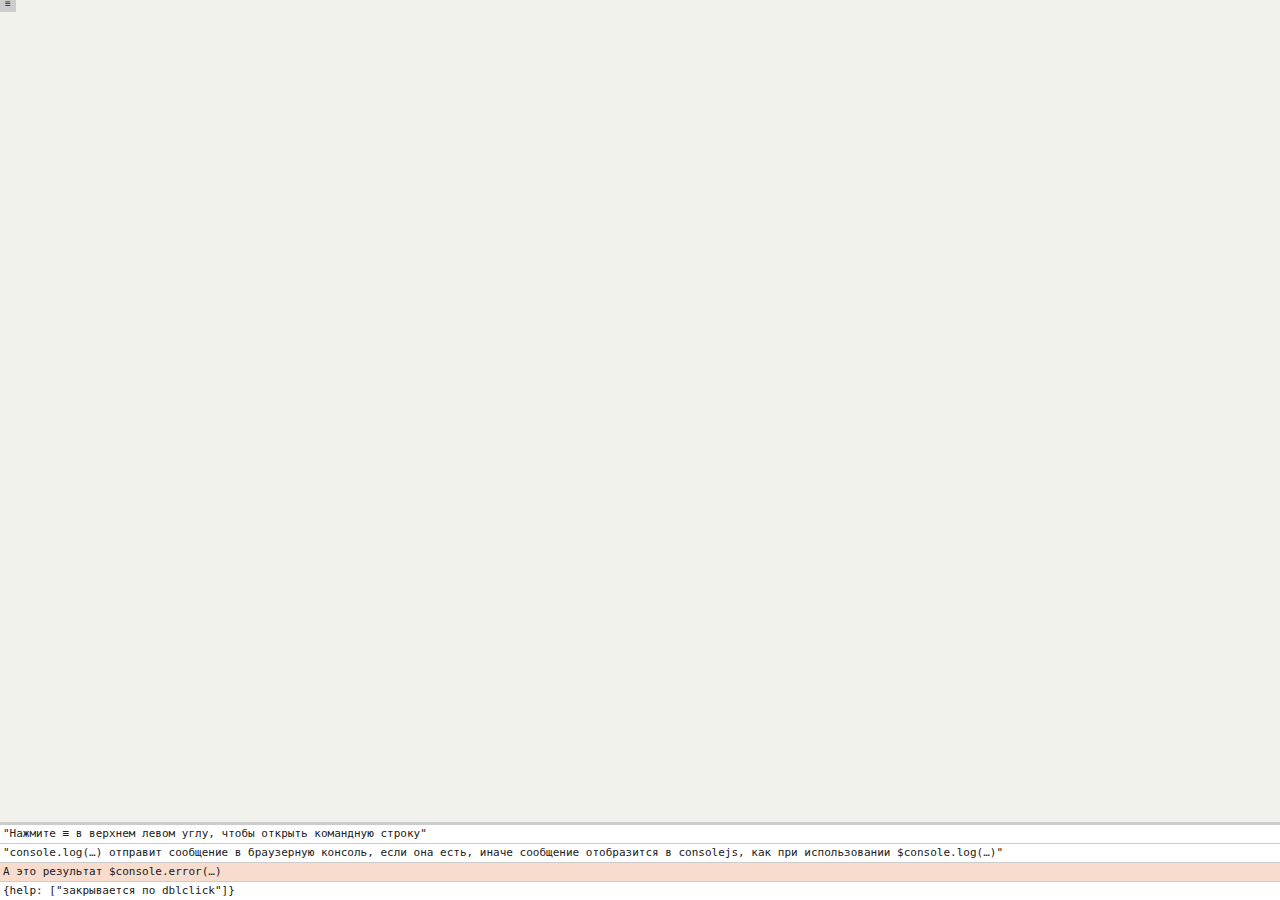
==== trunk/index.html @ c86721b5 "first commit" ====
﻿<!DOCTYPE html>
<html>
<head>
<meta charset="utf-8">
<title>consolejs</title>
<link rel="stylesheet" href="css/debug.css">
<style>
body {
	background: #f2f2ec;
}
</style>
</head>
<body>
<script src="js/common.js"></script>
<script src="js/debug.js"></script>
<script>
$console.log("Нажмите ≡ в верхнем левом углу, чтобы открыть командную строку");
$console.log("console.log(…) отправит сообщение в браузерную консоль, если она есть, иначе сообщение отобразится в consolejs, как при использовании $console.log(…)");
$console.error("А это результат $console.error(…)");
$console.log({help: ["закрывается по dblclick"]});
</script>
</body>
</html>
---- trunk/css/debug.css ----
﻿/*командная строка*/
#command-line-container, #command-line-container fieldset, #command-line-code, #command-line-toggler {
	margin: 0;
	padding: 0;
}
#command-line-container, #command-line-container fieldset, #command-line-code {
	line-height: 24px;
}
#command-line-container fieldset, #command-line-code, #command-line-toggler {
	height: 24px;
	border: none;
}
#command-line-code, #command-line-toggler {
	overflow: hidden;
	color: #202020;
}
#command-line-container {
	position: fixed;
	top: 0;
	right: 0;
	left: 0;
	height: 27px;
	background: #fff;
	border-bottom: 1px solid #444;
}
#command-line-container.hidden {
	display: block;
	top: -28px;
}
#command-line-container fieldset {
	padding: 0 3px;
	border-bottom: 3px solid #ccc;
}
#command-line-code {
	vertical-align: top;
	width: 100%;
	background: none;
	font-family: Consolas, monospace;
}
#command-line-code:focus {
	outline: none;
}
#command-line-toggler {
	position: absolute;
	top: 24px;
	left: 0;
	width: 16px;
	height: 16px;
	padding-bottom: 3px; /*выравнивает текст по вертикали в Firefox 3*/
	background: #ccc;
	font-size: 10px;
	line-height: 16px;
	text-align: center;
}

/*консоль*/
#console-container {
	overflow: auto;
	position: fixed;
	right: 0;
	bottom: 0;
	left: 0;
	max-height: 300px;
	background: #fff;
	border-top: 3px solid #ccc;
}
#console-container.hidden {
	display: none;
}
#console-container .console-message {
	margin: 0;
	padding: 0 3px;
	border-top: 1px solid #ccc;
	color: #202020;
	font: 11px/18px Consolas, monospace;
	white-space: pre-wrap;
	word-wrap: break-word;
}
#console-container .console-message:first-child {
	border-top: none;
}
#console-container .error {
	background: #f8dcce;
}
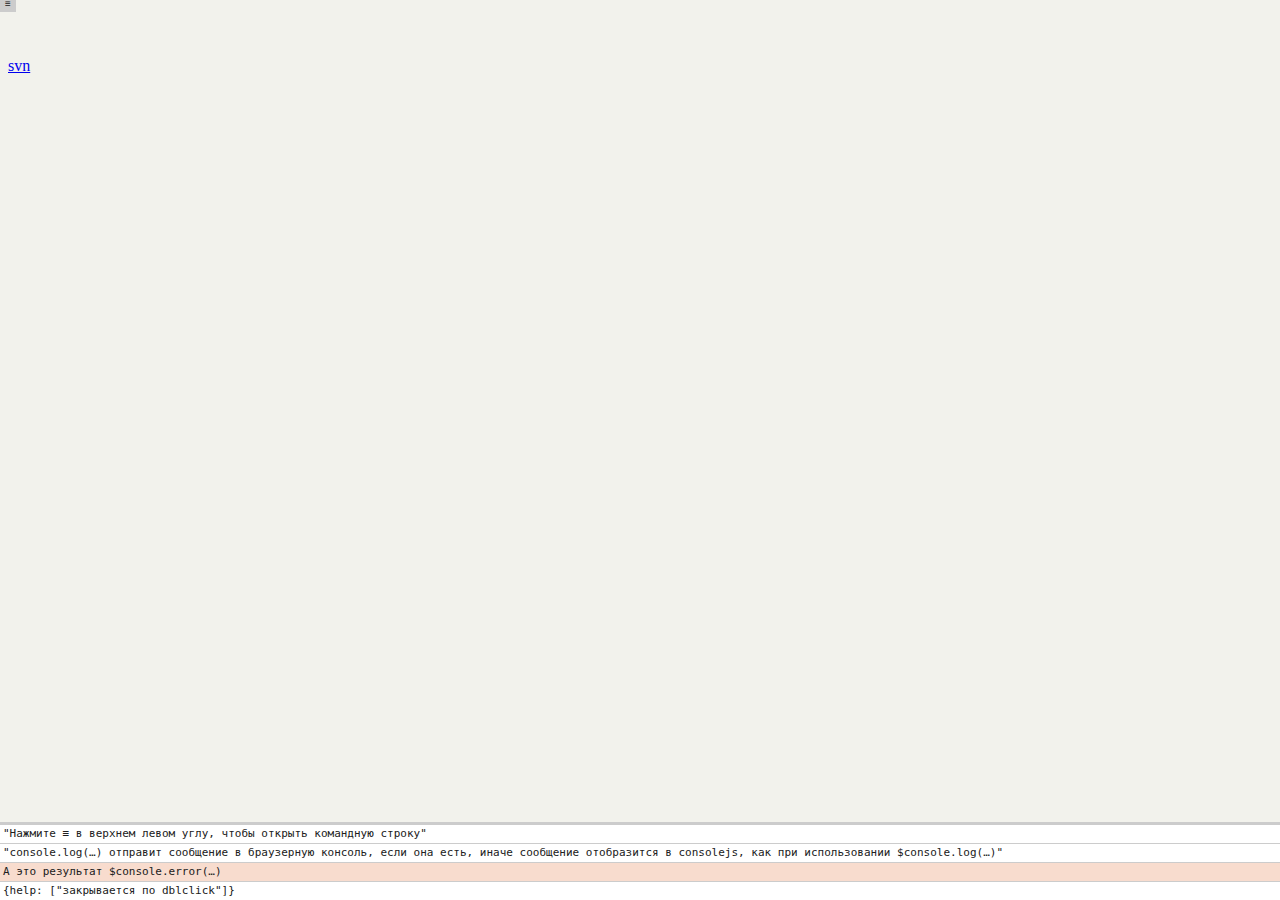
==== commit 42afce2d: "Added link to repository" ====
--- a/trunk/index.html
+++ b/trunk/index.html
@@ -1,23 +1,27 @@
 ﻿<!DOCTYPE html>
 <html>
 <head>
-<meta charset="utf-8">
-<title>consolejs</title>
-<link rel="stylesheet" href="css/debug.css">
-<style>
-body {
-	background: #f2f2ec;
-}
-</style>
+	<meta charset="utf-8">
+	<title>consolejs</title>
+	<link rel="stylesheet" href="css/debug.css">
+	<style>
+	body {
+		background: #f2f2ec;
+	}
+	.svn {
+		line-height: 100px;
+	}
+	</style>
 </head>
 <body>
-<script src="js/common.js"></script>
-<script src="js/debug.js"></script>
-<script>
-$console.log("Нажмите ≡ в верхнем левом углу, чтобы открыть командную строку");
-$console.log("console.log(…) отправит сообщение в браузерную консоль, если она есть, иначе сообщение отобразится в consolejs, как при использовании $console.log(…)");
-$console.error("А это результат $console.error(…)");
-$console.log({help: ["закрывается по dblclick"]});
-</script>
+	<p class="svn"><a href="http://code.google.com/p/consolejs/source/browse/">svn</a></p>
+	<script src="js/common.js"></script>
+	<script src="js/debug.js"></script>
+	<script>
+	$console.log("Нажмите ≡ в верхнем левом углу, чтобы открыть командную строку");
+	$console.log("console.log(…) отправит сообщение в браузерную консоль, если она есть, иначе сообщение отобразится в consolejs, как при использовании $console.log(…)");
+	$console.error("А это результат $console.error(…)");
+	$console.log({help: ["закрывается по dblclick"]});
+	</script>
 </body>
 </html>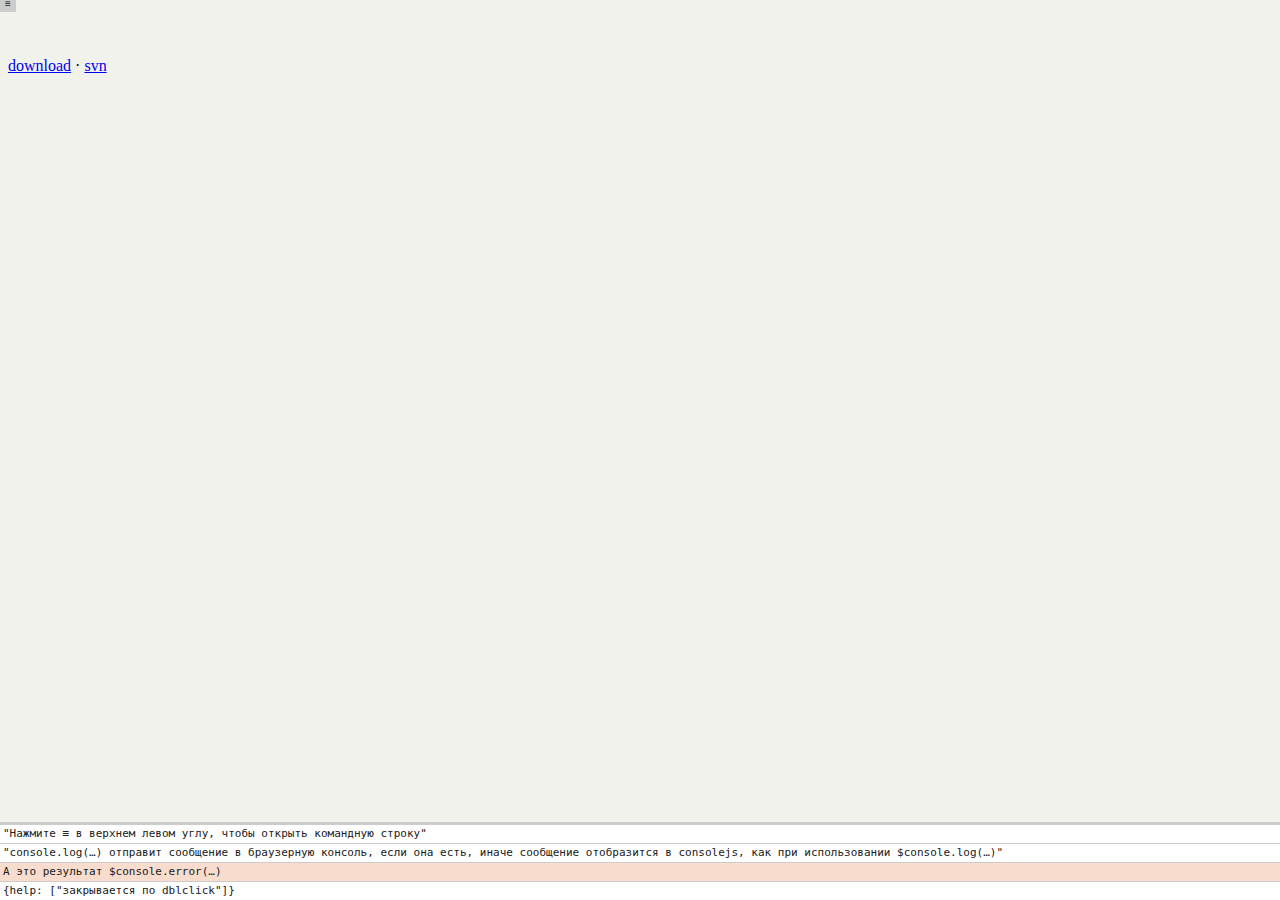
==== commit 7b7cb0bf: "Preparing to archiving" ====
--- a/trunk/index.html
+++ b/trunk/index.html
@@ -14,7 +14,7 @@
 	</style>
 </head>
 <body>
-	<p class="svn"><a href="http://code.google.com/p/consolejs/source/browse/">svn</a></p>
+	<p class="svn"><a href="http://code.google.com/p/consolejs/downloads/">download</a> · <a href="http://code.google.com/p/consolejs/source/browse/">svn</a></p>
 	<script src="js/common.js"></script>
 	<script src="js/debug.js"></script>
 	<script>
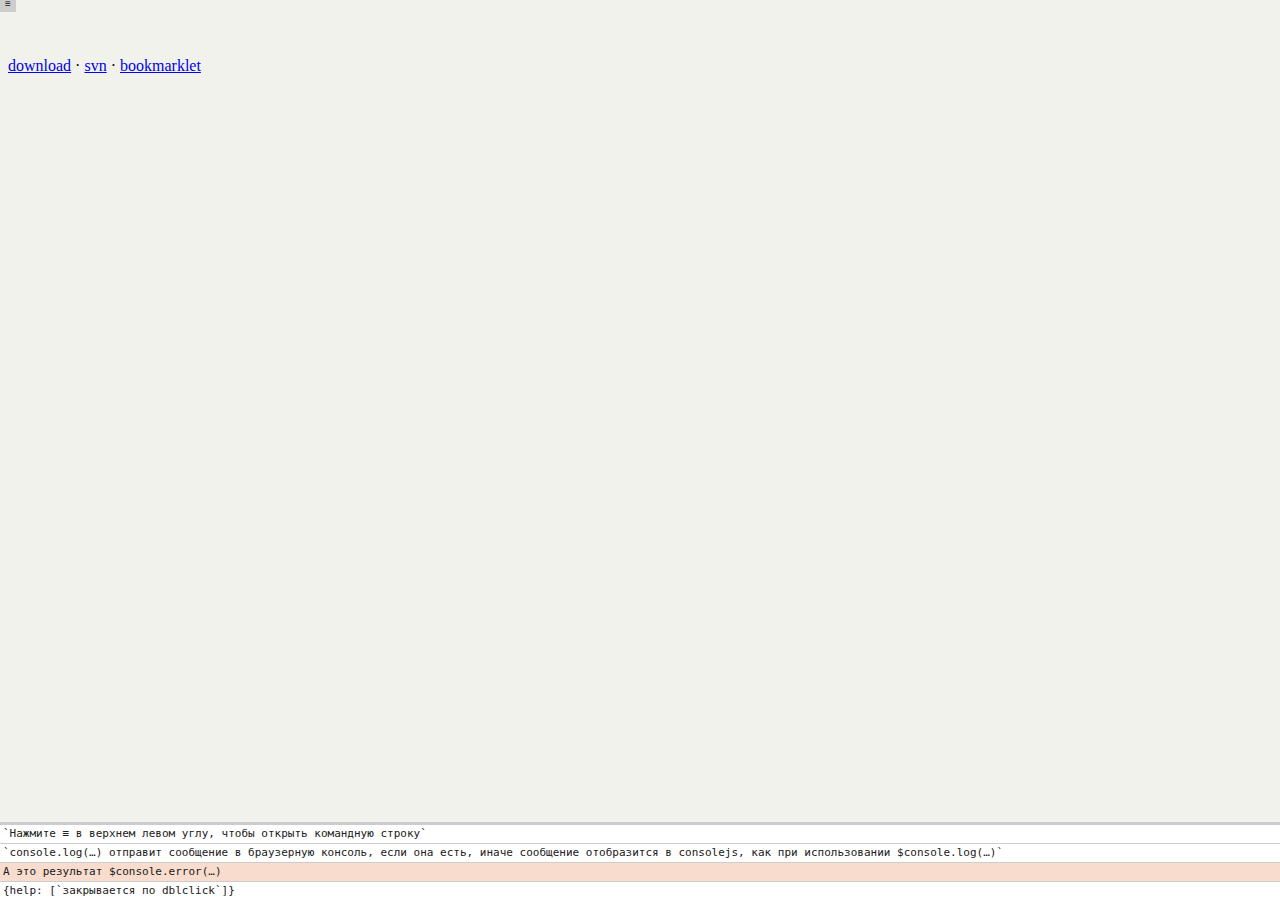
==== commit 6db31309: "Bookmarklet" ====
--- a/trunk/index.html
+++ b/trunk/index.html
@@ -14,7 +14,7 @@
 	</style>
 </head>
 <body>
-	<p class="svn"><a href="http://code.google.com/p/consolejs/downloads/">download</a> · <a href="http://code.google.com/p/consolejs/source/browse/">svn</a></p>
+	<p class="svn"><a href="http://code.google.com/p/consolejs/downloads/">download</a> · <a href="http://code.google.com/p/consolejs/source/browse/">svn</a> · <a href="javascript:(function(){var doc=document,body=doc.body,url='http://consolejs.googlecode.com/svn/trunk/',el;el=doc.createElement('link');el.rel='stylesheet';el.href=url+'css/debug.css';body.appendChild(el);el=doc.createElement('script');el.src=url+'js/common.js';body.appendChild(el);el=doc.createElement('script');el.src=url+'js/debug.js';body.appendChild(el)}());void(0)">bookmarklet</a></p>
 	<script src="js/common.js"></script>
 	<script src="js/debug.js"></script>
 	<script>
